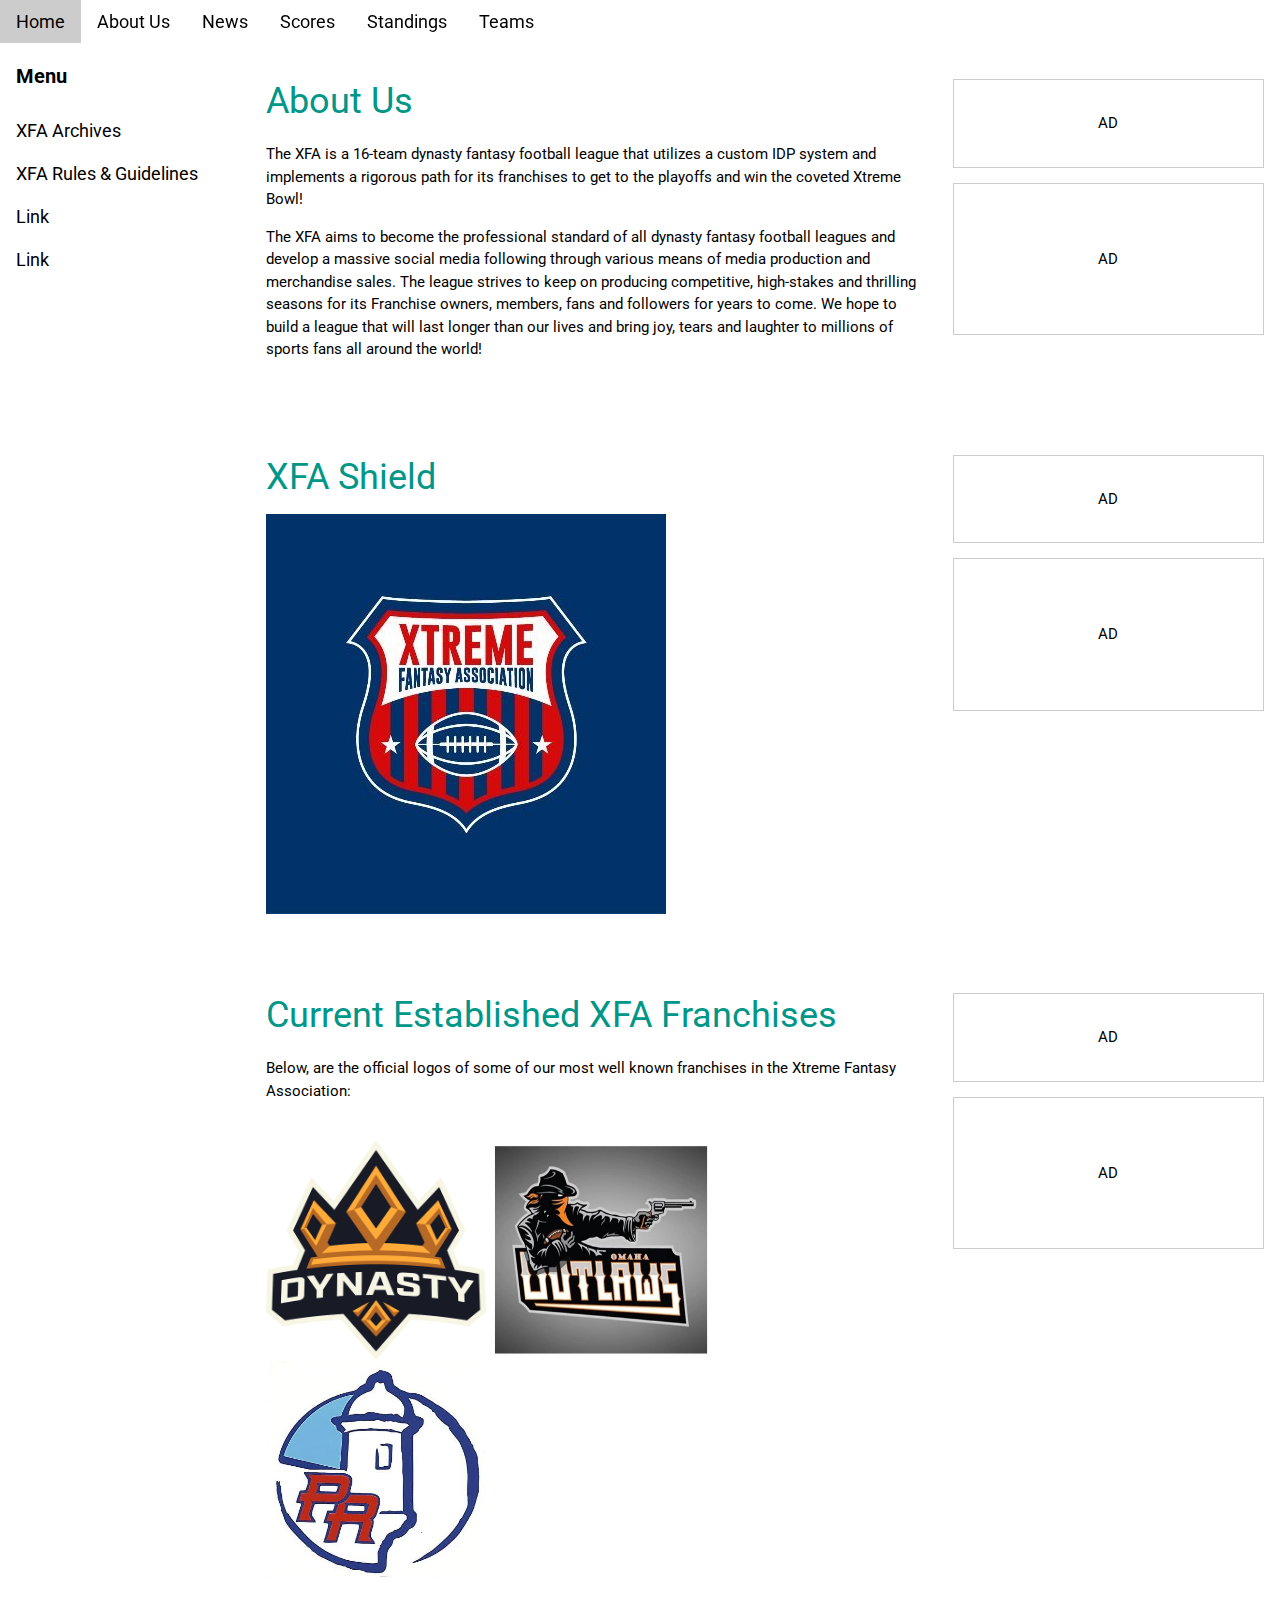
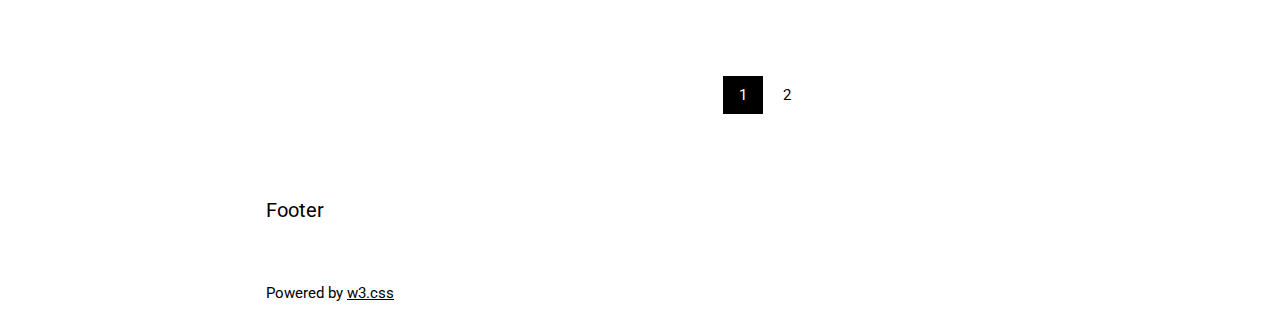
==== about_us.html @ 981c825f "Initial commit" ====
<!DOCTYPE html>
<html lang="en">

<head>
<title>XFA About Us</title>
<meta charset="UTF-8">
<meta name="viewport" content="width=device-width, initial-scale=1">
<link rel="stylesheet" href="https://www.w3schools.com/w3css/4/w3.css">
<link rel="stylesheet" href="https://www.w3schools.com/lib/w3-theme-black.css">
<link rel="stylesheet" href="https://fonts.googleapis.com/css?family=Roboto">
<link rel="stylesheet" href="https://cdnjs.cloudflare.com/ajax/libs/font-awesome/4.7.0/css/font-awesome.min.css">
<link rel="stylesheet" href="style.css">
</head>

<body>

<!-- Navbar -->
<div class="w3-top">
  <div class="w3-bar w3-theme w3-top w3-left-align w3-large">
    <a class="w3-bar-item w3-button w3-right w3-hide-large w3-hover-white w3-large w3-theme-l1" href="javascript:void(0)" onclick="w3_open()"><i class="fa fa-bars"></i></a>
    <a href="home.html" class="w3-bar-item w3-button w3-theme-l1">Home</a>
    <a href="about_us.html" class="w3-bar-item w3-button w3-hide-small w3-hover-white">About Us</a>
    <a href="news.html" class="w3-bar-item w3-button w3-hide-small w3-hover-white">News</a>
    <a href="#" class="w3-bar-item w3-button w3-hide-small w3-hover-white">Scores</a>
    <a href="#" class="w3-bar-item w3-button w3-hide-small w3-hide-medium w3-hover-white">Standings</a>
    <a href="#" class="w3-bar-item w3-button w3-hide-small w3-hide-medium w3-hover-white">Teams</a>
  </div>
</div>

<!-- Sidebar -->
<nav class="w3-sidebar w3-bar-block w3-collapse w3-large w3-theme-l5 w3-animate-left" id="mySidebar">
  <a href="javascript:void(0)" onclick="w3_close()" class="w3-right w3-xlarge w3-padding-large w3-hover-black w3-hide-large" title="Close Menu">
    <i class="fa fa-remove"></i>
  </a>
  <h4 class="w3-bar-item"><b>Menu</b></h4>
  <a class="w3-bar-item w3-button w3-hover-black" href="https://docs.google.com/spreadsheets/d/1VUQJJ_r06LDBFKbtJkkcYlWhy401vV02Mt8JMOF6RBE/edit?usp=sharing">XFA Archives</a>
  <a class="w3-bar-item w3-button w3-hover-black" href="https://docs.google.com/document/d/15m2PF9GB5scftM54PXHRCWAIUXr7WfnJwKrNp6E6V4Y/edit?usp=sharing">XFA Rules & Guidelines</a>
  <a class="w3-bar-item w3-button w3-hover-black" href="#">Link</a>
  <a class="w3-bar-item w3-button w3-hover-black" href="#">Link</a>
</nav>

<!-- Overlay effect when opening sidebar on small screens -->
<div class="w3-overlay w3-hide-large" onclick="w3_close()" style="cursor:pointer" title="close side menu" id="myOverlay"></div>

<!-- Main content: shift it to the right by 250 pixels when the sidebar is visible -->
<div class="w3-main" style="margin-left:250px">

  <div class="w3-row w3-padding-64">
    <div class="w3-twothird w3-container">
      <h1 class="w3-text-teal">About Us</h1>
      <p>The XFA is a 16-team dynasty fantasy football league that utilizes a custom IDP
        system and implements a rigorous path for its franchises to get to the playoffs and win the coveted Xtreme Bowl!</p>
      <p>The XFA aims to become the professional standard of all dynasty fantasy football leagues and develop a massive social media following
        through various means of media production and merchandise sales. The league strives to keep on producing competitive, high-stakes and
        thrilling seasons for its Franchise owners, members, fans and followers for years to come. We hope to build a league that will last longer
        than our lives and bring joy, tears and laughter to millions of sports fans all around the world!</p>
    </div>
    <div class="w3-third w3-container">
      <p class="w3-border w3-padding-large w3-padding-32 w3-center">AD</p>
      <p class="w3-border w3-padding-large w3-padding-64 w3-center">AD</p>
    </div>
  </div>

  <div class="w3-row">
    <div class="w3-twothird w3-container">
      <h1 class="w3-text-teal">XFA Shield</h1>
        <img src="images/XFA_Logo.png" alt="XFA Shield">
    </div>
    <div class="w3-third w3-container">
      <p class="w3-border w3-padding-large w3-padding-32 w3-center">AD</p>
      <p class="w3-border w3-padding-large w3-padding-64 w3-center">AD</p>
    </div>
  </div>

  <div class="w3-row w3-padding-64">
    <div class="w3-twothird w3-container">
      <h1 class="w3-text-teal">Current Established XFA Franchises</h1>
      <p>Below, are the official logos of some of our most well known franchises in the Xtreme Fantasy Association:</p>
      <br>
      <img class="about-us-logos" src="images/GR_Dynasty.png" alt="Grand Ledge Dynasty Logo">
      <img class="about-us-logos" src="images/Omaha_Outlaws.png" alt="Omaha Outlaws Logo">
      <img class="about-us-logos" src="images/PR_Pirates.png" alt="Puerto Rico Pirates Logo">
    </div>
    <div class="w3-third w3-container">
      <p class="w3-border w3-padding-large w3-padding-32 w3-center">AD</p>
      <p class="w3-border w3-padding-large w3-padding-64 w3-center">AD</p>
    </div>
  </div>

  <!-- Pagination -->
  <div class="w3-center w3-padding-32">
    <div class="w3-bar">
      <a class="w3-button w3-black" href="about_us.html">1</a>
      <a class="w3-button w3-hover-black" href="about_us_2.html">2</a>
    </div>
  </div>

  <footer id="myFooter">
    <div class="w3-container w3-theme-l2 w3-padding-32">
      <h4>Footer</h4>
    </div>

    <div class="w3-container w3-theme-l1">
      <p>Powered by <a href="https://www.w3schools.com/w3css/default.asp" target="_blank">w3.css</a></p>
    </div>
  </footer>

<!-- END MAIN -->
</div>

<script>
// Get the Sidebar
var mySidebar = document.getElementById("mySidebar");

// Get the DIV with overlay effect
var overlayBg = document.getElementById("myOverlay");

// Toggle between showing and hiding the sidebar, and add overlay effect
function w3_open() {
  if (mySidebar.style.display === 'block') {
    mySidebar.style.display = 'none';
    overlayBg.style.display = "none";
  } else {
    mySidebar.style.display = 'block';
    overlayBg.style.display = "block";
  }
}

// Close the sidebar with the close button
function w3_close() {
  mySidebar.style.display = "none";
  overlayBg.style.display = "none";
}
</script>

</body>
</html>
---- style.css ----
/* To establish the font and positioning of headings on home page */
html,body,h1,h2,h3,h4,h5,h6 {font-family: "Roboto", sans-serif;}
.w3-sidebar {
  z-index: 3;
  width: 250px;
  top: 43px;
  bottom: 0;
  height: inherit;
}

.about-us-logos {
  width: 220px;
  height: 220px;
}
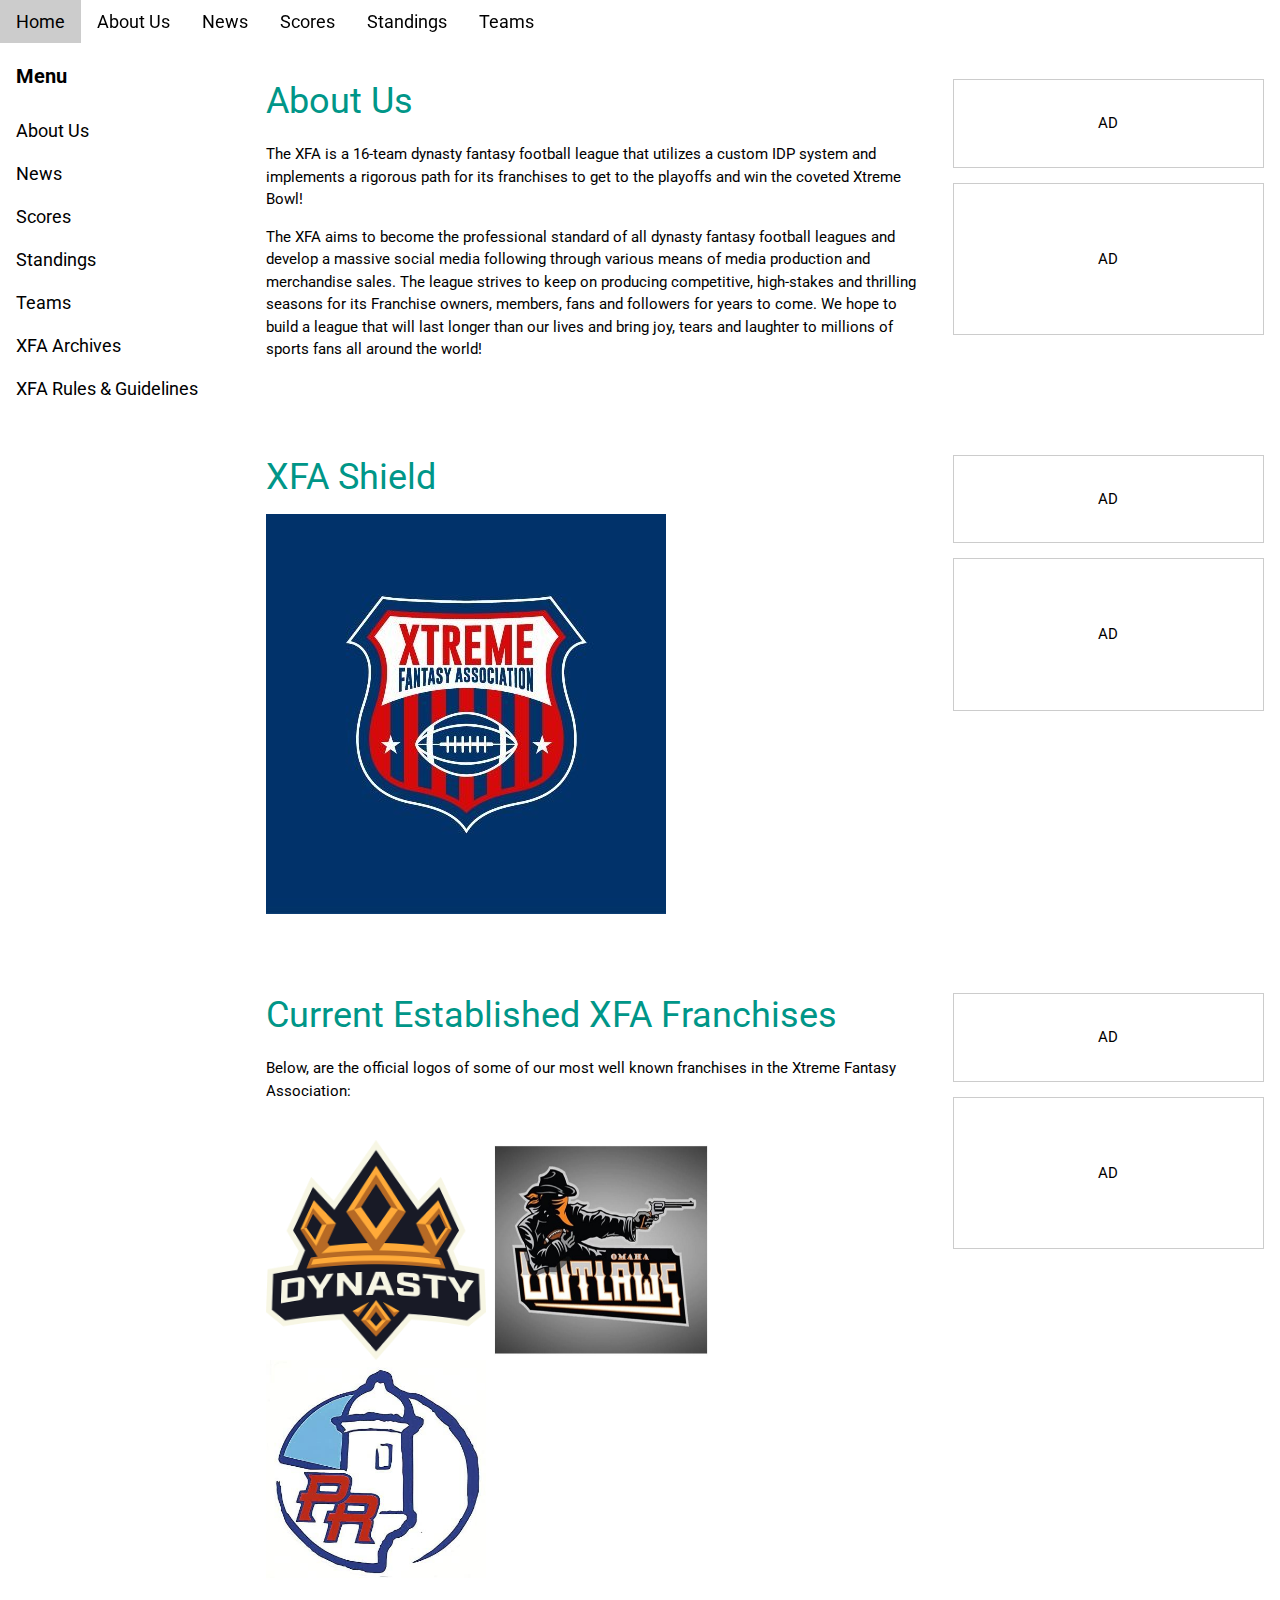
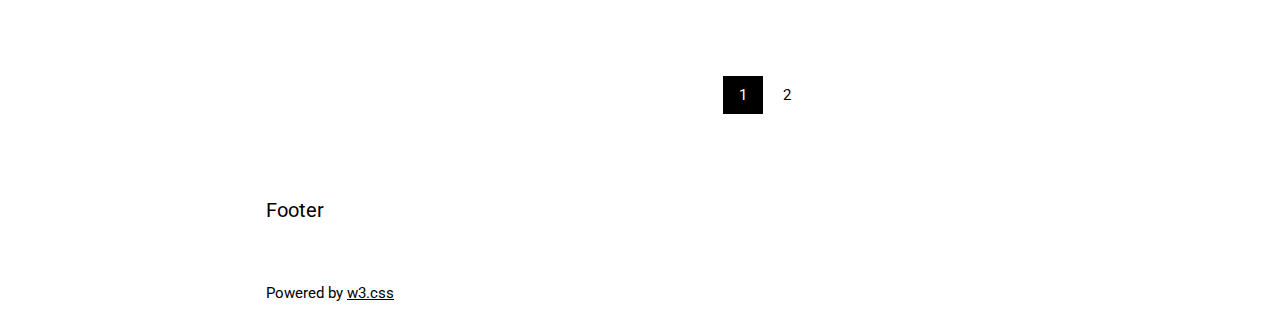
==== commit 3be7927e: "Update about_us.html" ====
--- a/about_us.html
+++ b/about_us.html
@@ -33,10 +33,13 @@
     <i class="fa fa-remove"></i>
   </a>
   <h4 class="w3-bar-item"><b>Menu</b></h4>
+  <a class="w3-bar-item w3-button w3-hover-black" href="about_us.html">About Us</a>
+  <a class="w3-bar-item w3-button w3-hover-black" href="news.html">News</a>
+  <a class="w3-bar-item w3-button w3-hover-black" href="">Scores</a>
+  <a class="w3-bar-item w3-button w3-hover-black" href="">Standings</a>
+  <a class="w3-bar-item w3-button w3-hover-black" href="">Teams</a>
   <a class="w3-bar-item w3-button w3-hover-black" href="https://docs.google.com/spreadsheets/d/1VUQJJ_r06LDBFKbtJkkcYlWhy401vV02Mt8JMOF6RBE/edit?usp=sharing">XFA Archives</a>
   <a class="w3-bar-item w3-button w3-hover-black" href="https://docs.google.com/document/d/15m2PF9GB5scftM54PXHRCWAIUXr7WfnJwKrNp6E6V4Y/edit?usp=sharing">XFA Rules & Guidelines</a>
-  <a class="w3-bar-item w3-button w3-hover-black" href="#">Link</a>
-  <a class="w3-bar-item w3-button w3-hover-black" href="#">Link</a>
 </nav>
 
 <!-- Overlay effect when opening sidebar on small screens -->
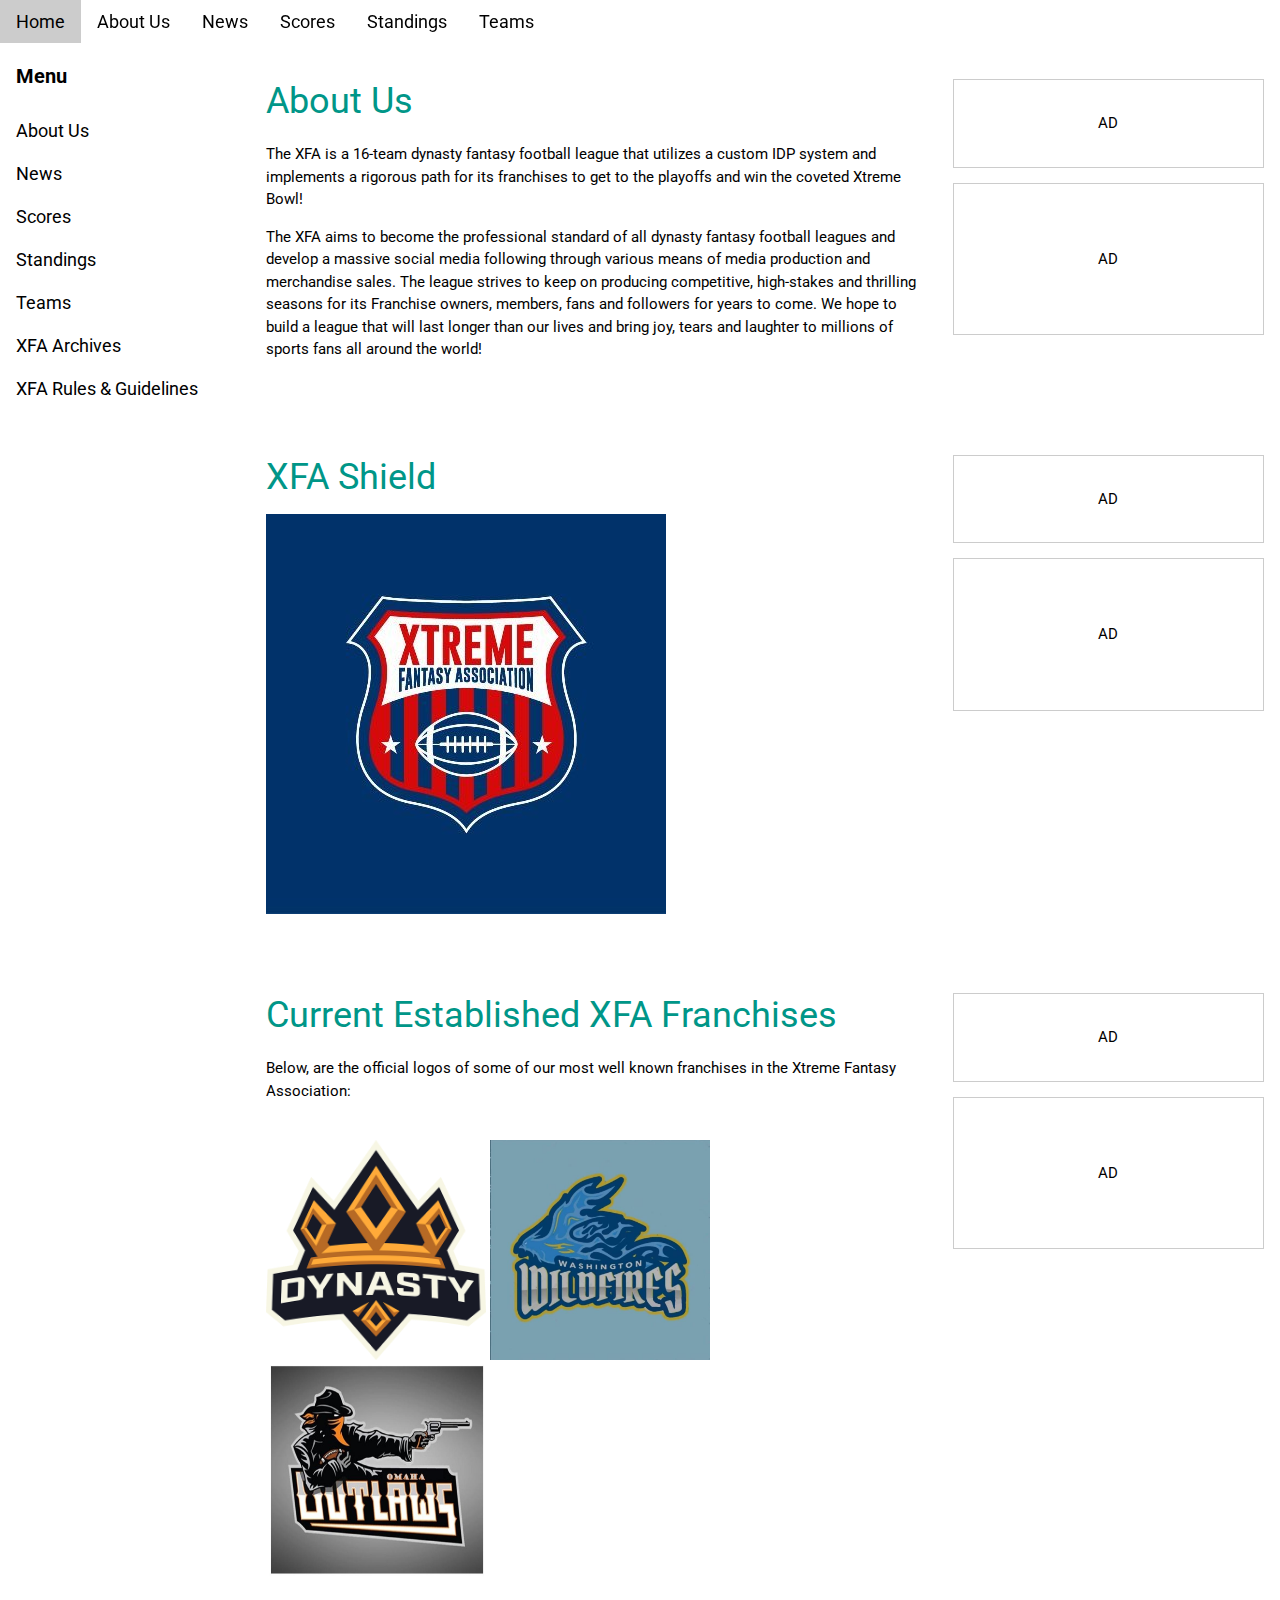
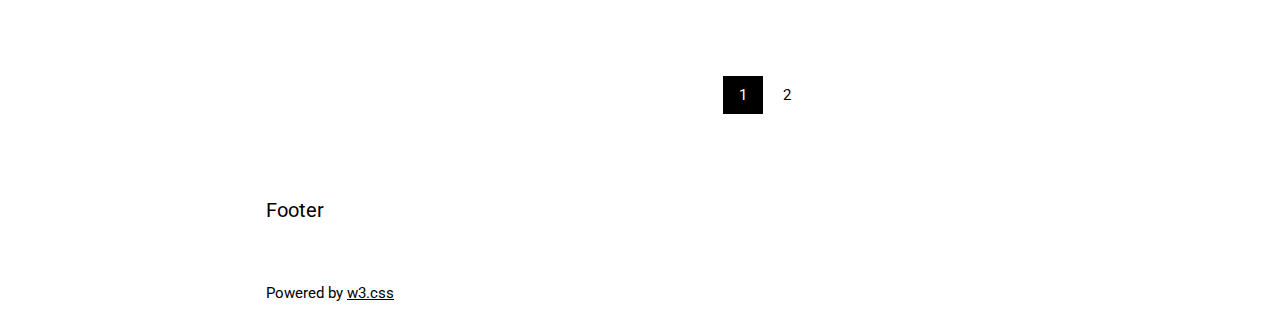
==== commit 0a56ee61: "Update about_us.html" ====
--- a/about_us.html
+++ b/about_us.html
@@ -81,8 +81,9 @@
       <p>Below, are the official logos of some of our most well known franchises in the Xtreme Fantasy Association:</p>
       <br>
       <img class="about-us-logos" src="images/GR_Dynasty.png" alt="Grand Ledge Dynasty Logo">
+      <img class="about-us-logos" src="images/Wildfires_Logo.png" alt="Washington Wildfires Logo">
       <img class="about-us-logos" src="images/Omaha_Outlaws.png" alt="Omaha Outlaws Logo">
-      <img class="about-us-logos" src="images/PR_Pirates.png" alt="Puerto Rico Pirates Logo">
+      
     </div>
     <div class="w3-third w3-container">
       <p class="w3-border w3-padding-large w3-padding-32 w3-center">AD</p>
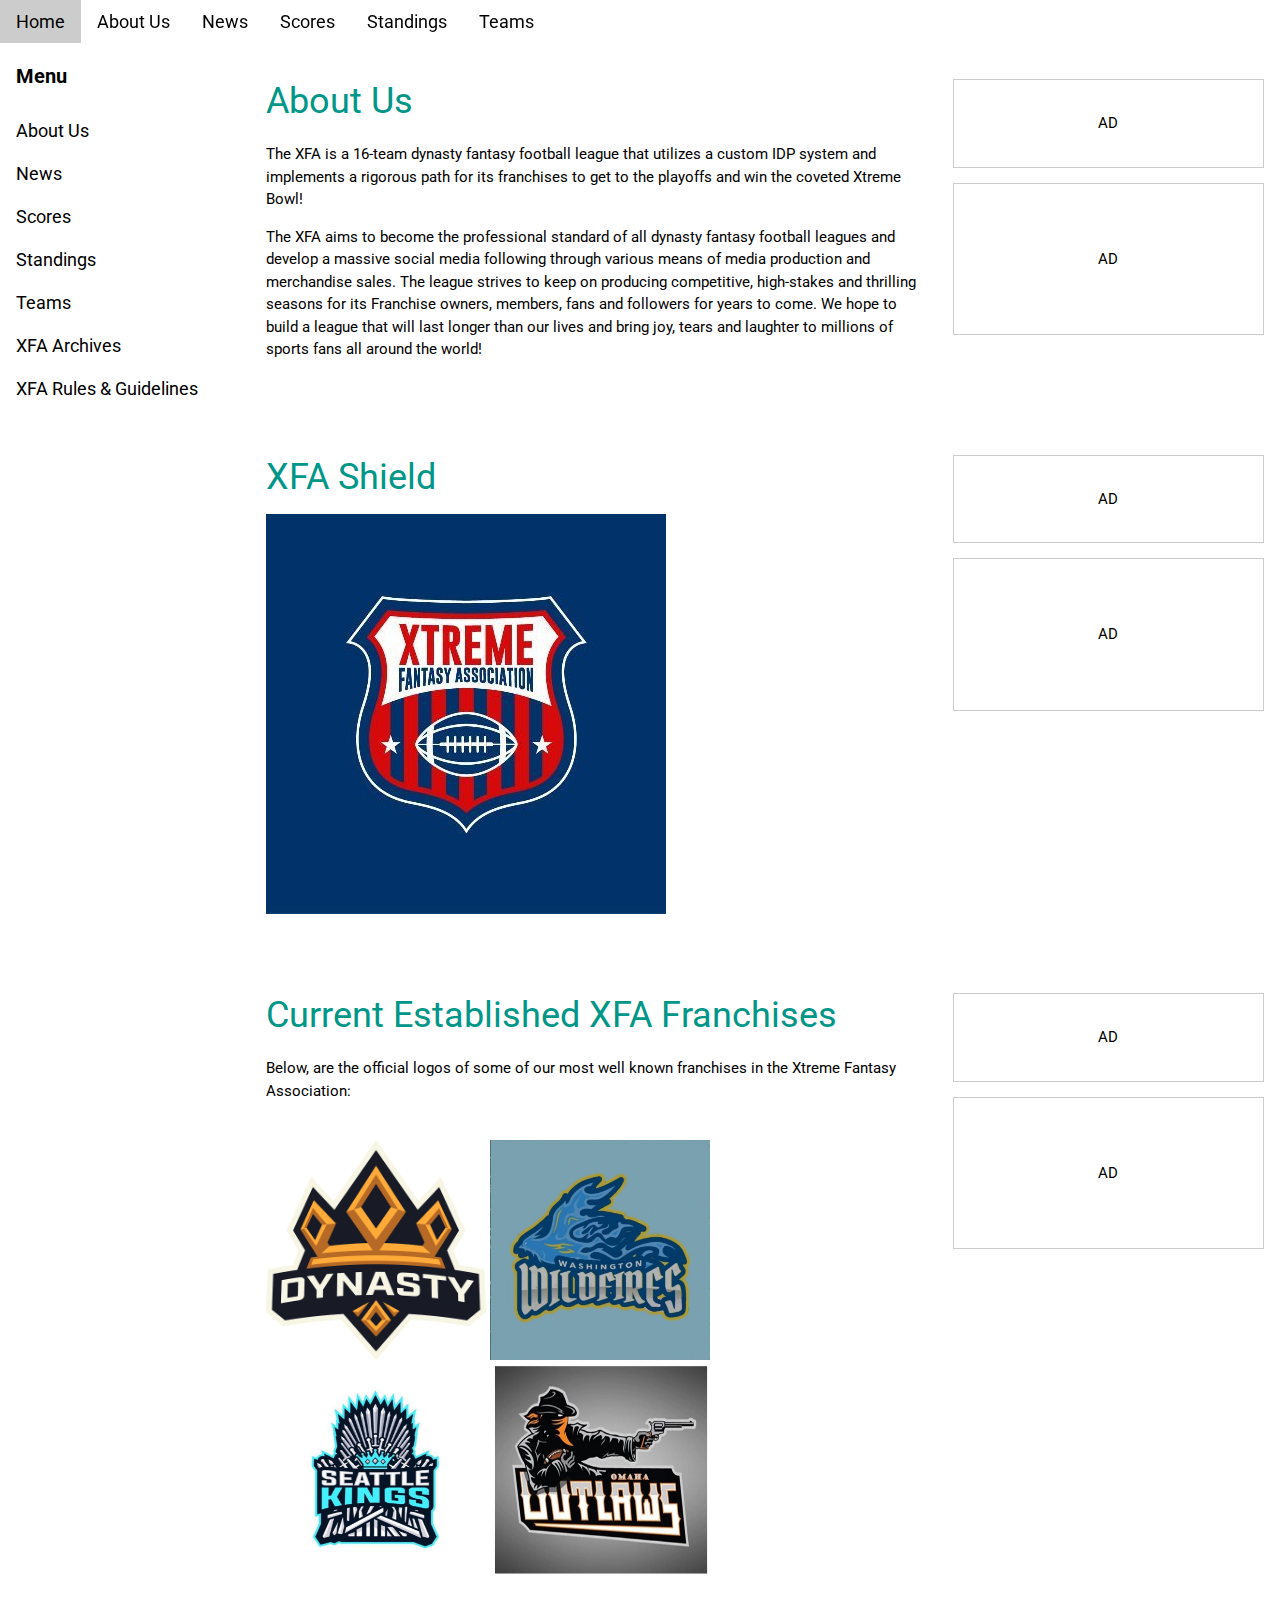
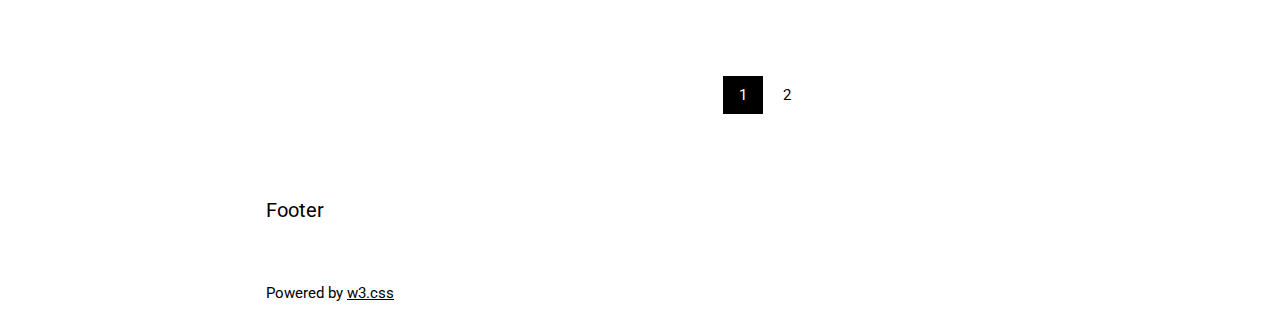
==== commit 6e18c86e: "Update about_us.html" ====
--- a/about_us.html
+++ b/about_us.html
@@ -82,8 +82,8 @@
       <br>
       <img class="about-us-logos" src="images/GR_Dynasty.png" alt="Grand Ledge Dynasty Logo">
       <img class="about-us-logos" src="images/Wildfires_Logo.png" alt="Washington Wildfires Logo">
-      <img class="about-us-logos" src="images/Omaha_Outlaws.png" alt="Omaha Outlaws Logo">
-      
+      <img class="about-us-logos" src="images/Kings_Logo.png" alt="Seattle Kings Logo">
+      <img class="about-us-logos" src="images/Omaha_Outlaws.png" alt="Omaha Outlaws Logo">   
     </div>
     <div class="w3-third w3-container">
       <p class="w3-border w3-padding-large w3-padding-32 w3-center">AD</p>
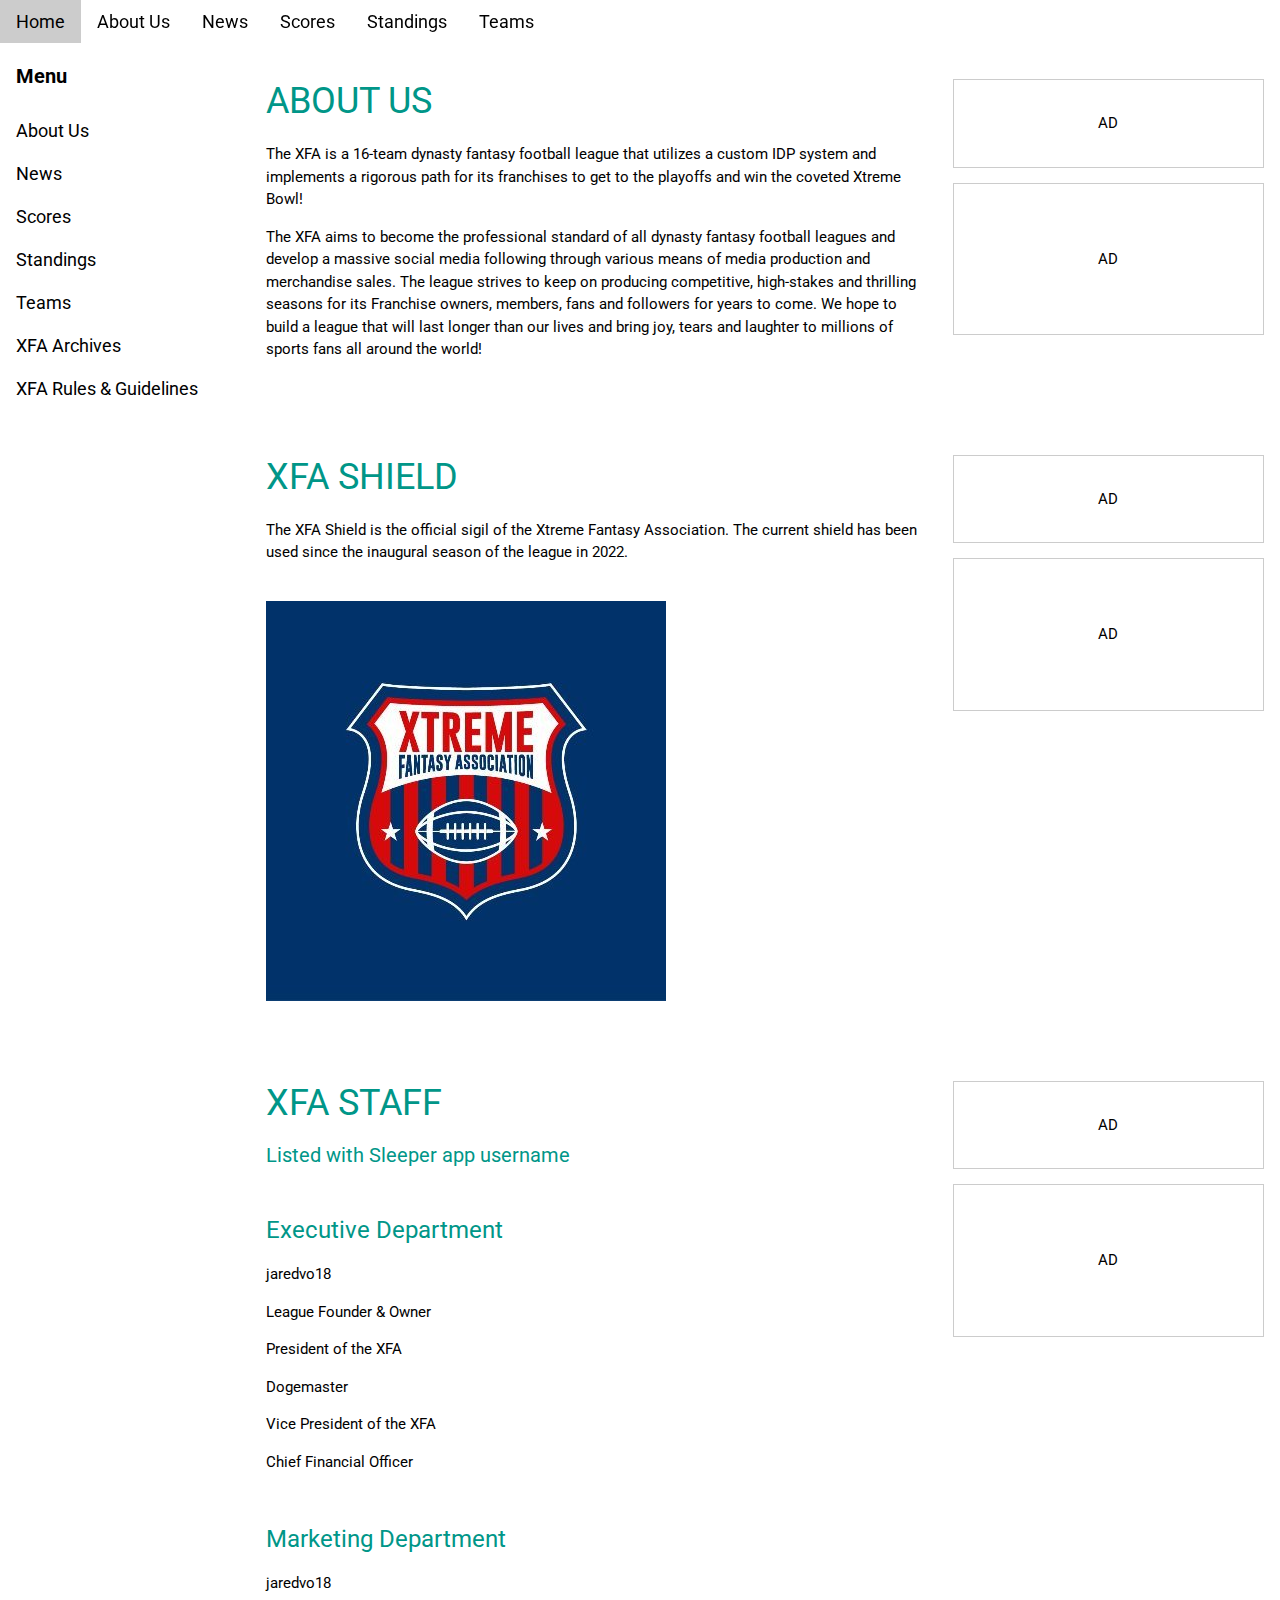
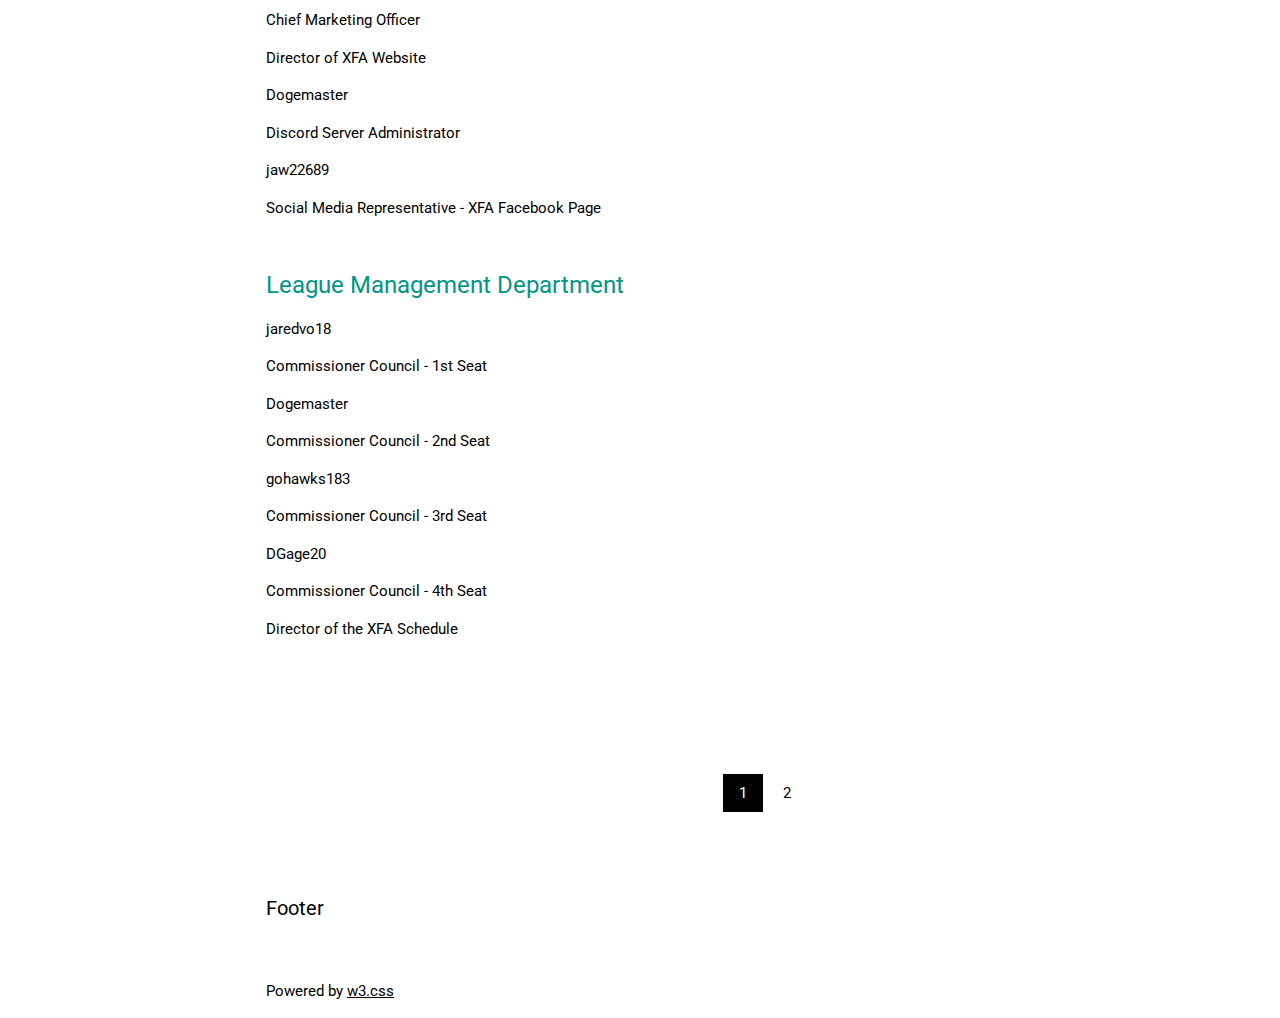
==== commit 34f20aee: "Update about_us.html" ====
--- a/about_us.html
+++ b/about_us.html
@@ -50,7 +50,7 @@
 
   <div class="w3-row w3-padding-64">
     <div class="w3-twothird w3-container">
-      <h1 class="w3-text-teal">About Us</h1>
+      <h1 class="w3-text-teal">ABOUT US</h1>
       <p>The XFA is a 16-team dynasty fantasy football league that utilizes a custom IDP
         system and implements a rigorous path for its franchises to get to the playoffs and win the coveted Xtreme Bowl!</p>
       <p>The XFA aims to become the professional standard of all dynasty fantasy football leagues and develop a massive social media following
@@ -66,8 +66,12 @@
 
   <div class="w3-row">
     <div class="w3-twothird w3-container">
-      <h1 class="w3-text-teal">XFA Shield</h1>
+      <h1 class="w3-text-teal">XFA SHIELD</h1>
+        <p>The XFA Shield is the official sigil of the Xtreme Fantasy Association. The current shield has been used since the inaugural season of 
+        the league in 2022.</p>
+        <br>
         <img src="images/XFA_Logo.png" alt="XFA Shield">
+        <br>
     </div>
     <div class="w3-third w3-container">
       <p class="w3-border w3-padding-large w3-padding-32 w3-center">AD</p>
@@ -77,13 +81,37 @@
 
   <div class="w3-row w3-padding-64">
     <div class="w3-twothird w3-container">
-      <h1 class="w3-text-teal">Current Established XFA Franchises</h1>
-      <p>Below, are the official logos of some of our most well known franchises in the Xtreme Fantasy Association:</p>
-      <br>
-      <img class="about-us-logos" src="images/GR_Dynasty.png" alt="Grand Ledge Dynasty Logo">
-      <img class="about-us-logos" src="images/Wildfires_Logo.png" alt="Washington Wildfires Logo">
-      <img class="about-us-logos" src="images/Kings_Logo.png" alt="Seattle Kings Logo">
-      <img class="about-us-logos" src="images/Omaha_Outlaws.png" alt="Omaha Outlaws Logo">   
+      <h1 class="w3-text-teal">XFA STAFF</h1>
+      <h4 class="w3-text-teal">Listed with Sleeper app username</h4>
+        <br>
+        <h3 class="w3-text-teal">Executive Department</h3>
+          <p class="xfa-staff-name">jaredvo18</p>
+          <p class="xfa-staff-role">League Founder & Owner</p>
+          <p class="xfa-staff-role">President of the XFA</p>
+          <p class="xfa-staff-name">Dogemaster</p>
+          <p class="xfa-staff-role">Vice President of the XFA</p>
+          <p class="xfa-staff-role">Chief Financial Officer</p>
+        <br>
+        <h3 class="w3-text-teal">Marketing Department</h3>
+          <p class="xfa-staff-name">jaredvo18</p>
+          <p class="xfa-staff-role">Chief Marketing Officer</p>
+          <p class="xfa-staff-role">Director of XFA Website</p>
+          <p class="xfa-staff-name">Dogemaster</p>
+          <p class="xfa-staff-role">Discord Server Administrator</p>
+          <p class="xfa-staff-name">jaw22689</p>
+          <p class="xfa-staff-role">Social Media Representative - XFA Facebook Page</p>
+        <br>
+        <h3 class="w3-text-teal">League Management Department</h3>
+          <p class="xfa-staff-name">jaredvo18</p>
+          <p class="xfa-staff-role">Commissioner Council - 1st Seat</p>
+          <p class="xfa-staff-name">Dogemaster</p>
+          <p class="xfa-staff-role">Commissioner Council - 2nd Seat</p>
+        <p class="xfa-staff-name">gohawks183</p>
+        <p class="xfa-staff-role">Commissioner Council - 3rd Seat</p>
+        <p class="xfa-staff-name">DGage20</p>
+          <p class="xfa-staff-role">Commissioner Council - 4th Seat</p>
+          <p class="xfa-staff-role">Director of the XFA Schedule</p>
+        <br>
     </div>
     <div class="w3-third w3-container">
       <p class="w3-border w3-padding-large w3-padding-32 w3-center">AD</p>
--- a/style.css
+++ b/style.css
@@ -10,6 +10,6 @@
 }
 
 .about-us-logos {
-  width: 220px;
-  height: 220px;
+  width: 180px;
+  height: 180px;
 }
